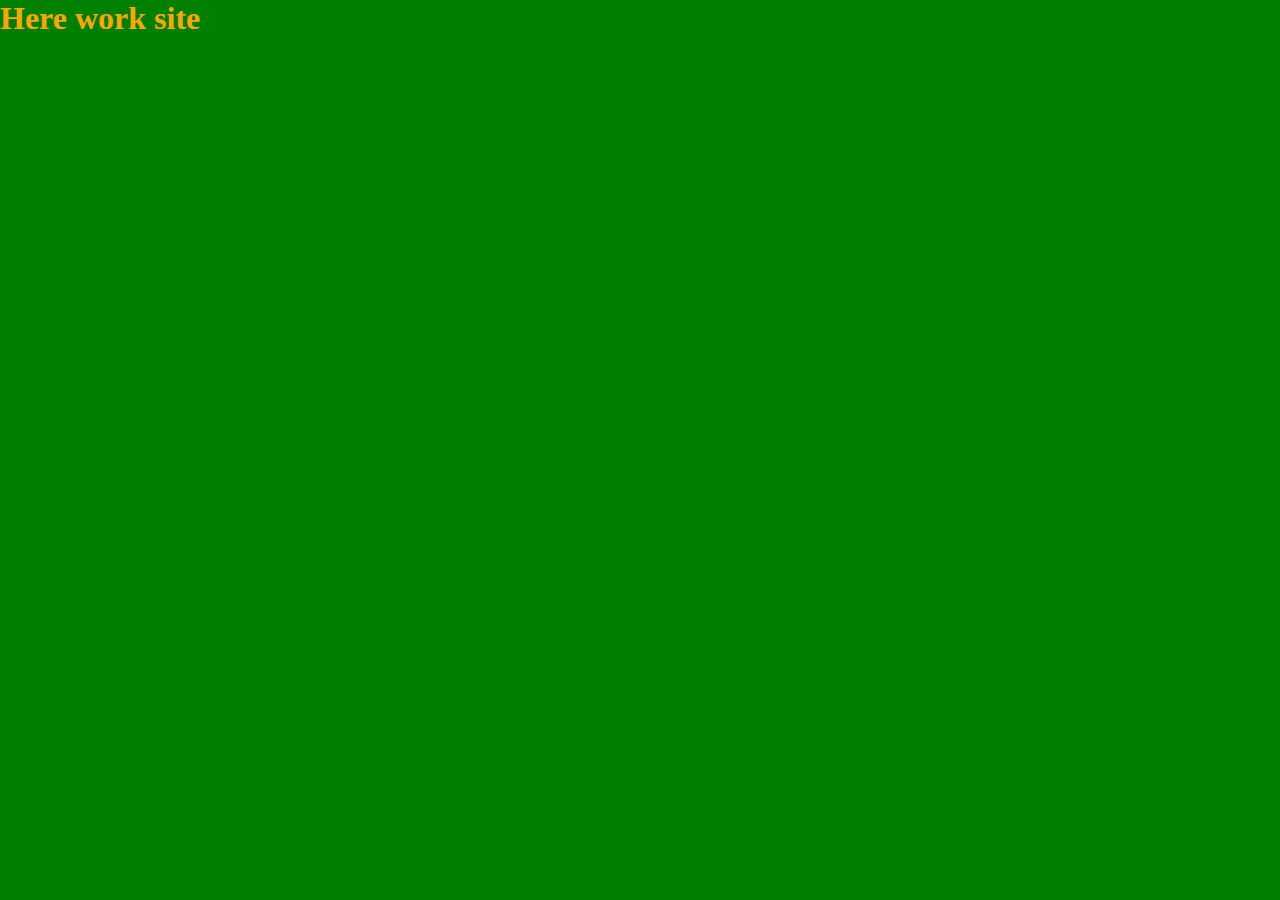
==== index.html @ 8a3ddd98 "add index" ====
<!DOCTYPE html>
<html>
<head>
	<meta charset="utf-8">
	<link rel="stylesheet" type="text/css" href="style.css">
	<title>Salvia</title>
</head>
<body>
	<header><H1>Here work site</H1></header>
	<div class="content"></div>
	<footer></footer>
</body>
</html>
---- style.css ----
body{
	margin: 0;
	background: green;
}
H1{
	color: orange;
	margin: auto;
}
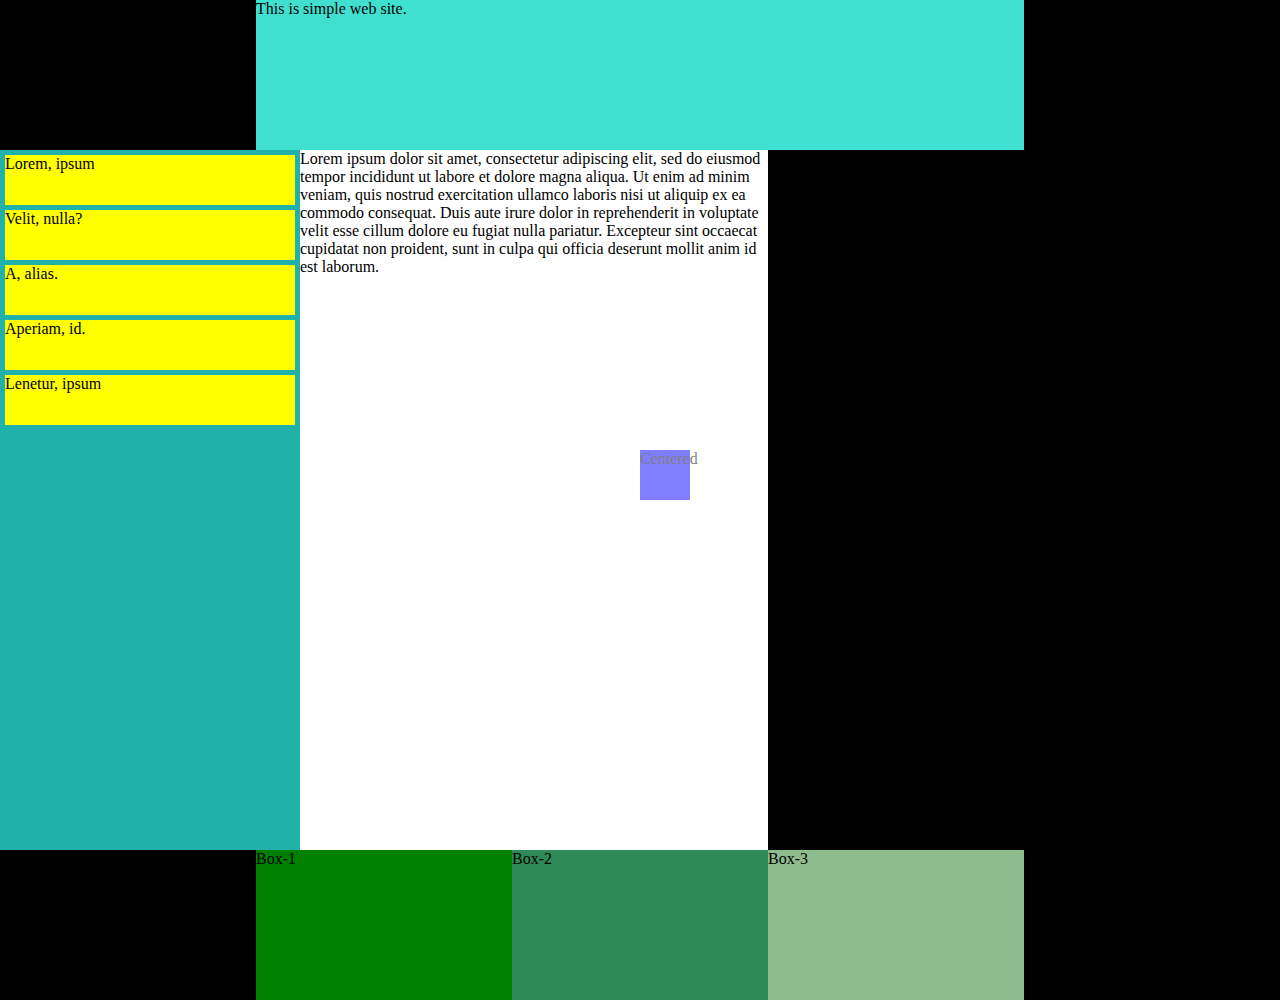
==== commit 85509958: "update+add html" ====
--- a/index.html
+++ b/index.html
@@ -1,13 +1,30 @@
 <!DOCTYPE html>
 <html>
+<meta charset="utf-8">
+<link rel="stylesheet" type="text/css" href="style.css">
 <head>
-	<meta charset="utf-8">
-	<link rel="stylesheet" type="text/css" href="style.css">
-	<title>Salvia</title>
+	<title>Hello site</title>
 </head>
 <body>
-	<header><H1>Here work site</H1></header>
-	<div class="content"></div>
-	<footer></footer>
+	<header>
+		This is simple web site.
+	</header>
+	<div class="flex-container">
+		<div class="nav">
+			<div class="cub1">Lorem, ipsum</div>
+			<div class="cub1">Velit, nulla?</div>
+			<div class="cub1">A, alias.</div>
+			<div class="cub1">Aperiam, id.</div>
+			<div class="cub1">Lenetur, ipsum</div>
+		</div>
+		<div class="content">Lorem ipsum dolor sit amet, consectetur adipiscing elit, sed do eiusmod tempor incididunt ut labore et dolore magna aliqua. Ut enim ad minim veniam, quis nostrud exercitation ullamco laboris nisi ut aliquip ex ea commodo consequat. Duis aute irure dolor in reprehenderit in voluptate velit esse cillum dolore eu fugiat nulla pariatur. Excepteur sint occaecat cupidatat non proident, sunt in culpa qui officia deserunt mollit anim id est laborum.
+			<div class="cub2">Centered</div>
+		</div>
+	</div>
+	<footer>
+		<div class="box1">Box-1</div>
+		<div class="box2">Box-2</div>
+		<div class="box3">Box-3</div>
+	</footer>
 </body>
 </html>--- a/style.css
+++ b/style.css
@@ -1,8 +1,76 @@
 body{
 	margin: 0;
+	background: black;
+}
+header{
+	background: Turquoise;
+	width: 768px;
+	height: 150px;
+	margin: auto;
+}
+.flex-container{
+	justify-content: center;
+	display: inline-flex;
+}
+.nav{
+	flex: item;
+	background: LightSeaGreen;
+	width: 300px;
+	height: 700px;
+}
+.cub1{
+	background: yellow;
+	width: 290px;
+	height: 50px;
+	margin: 5px;
+}
+.content{
+	width: 468px;
+	height: 700px;
+	background: white;
+}
+.cub2{
+	position: absolute;
+	width: 50px;
+	height: 50px;
+	opacity: 50%;
+	background: blue;
+	top: 50%;
+	left: 50%;
+}
+footer{
+	margin: auto;
+	background: white;
+	height: 80px;
+	width: 768px;
+	display: flex;
+}
+
+.box1{
 	background: green;
+	height: 150px;
+	width: 100%;
 }
-H1{
-	color: orange;
-	margin: auto;
+.box2{
+	background: seagreen;
+	height: 150px;
+	width: 100%;
+}
+.box3{
+	background: darkseagreen;
+	height: 150px;
+	width: 100%;
+}
+
+
+@media screen and (max-width: 768px){
+	header{
+		width: 100%;
+	}
+	footer{
+		flex-direction: column;
+	}
+	.flex-container{
+		flex-direction: column;
+	}
 }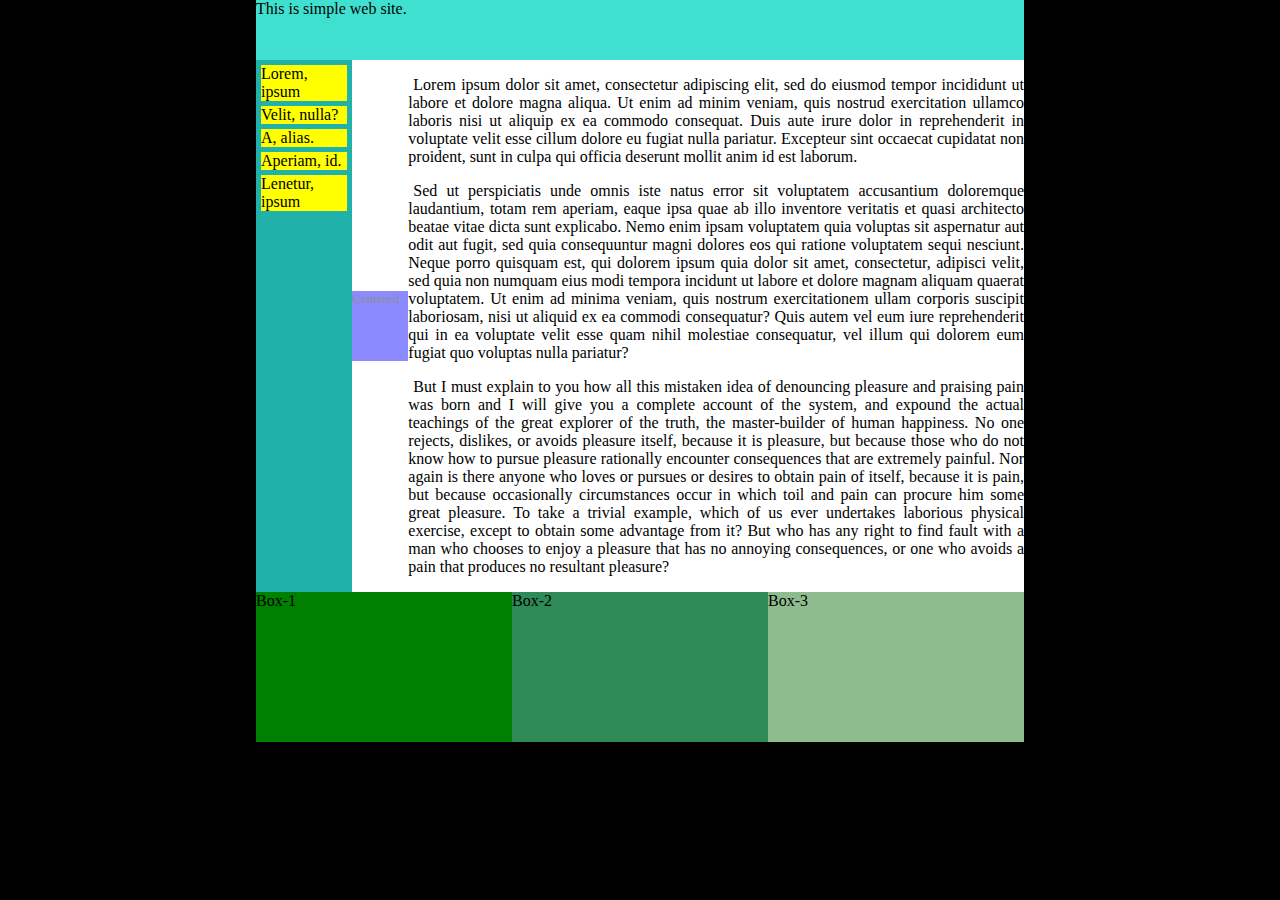
==== commit 4bae39b2: "near ready" ====
--- a/index.html
+++ b/index.html
@@ -17,8 +17,10 @@
 			<div class="cub1">Aperiam, id.</div>
 			<div class="cub1">Lenetur, ipsum</div>
 		</div>
-		<div class="content">Lorem ipsum dolor sit amet, consectetur adipiscing elit, sed do eiusmod tempor incididunt ut labore et dolore magna aliqua. Ut enim ad minim veniam, quis nostrud exercitation ullamco laboris nisi ut aliquip ex ea commodo consequat. Duis aute irure dolor in reprehenderit in voluptate velit esse cillum dolore eu fugiat nulla pariatur. Excepteur sint occaecat cupidatat non proident, sunt in culpa qui officia deserunt mollit anim id est laborum.
 			<div class="cub2">Centered</div>
+			<div class="content"><p>Lorem ipsum dolor sit amet, consectetur adipiscing elit, sed do eiusmod tempor incididunt ut labore et dolore magna aliqua. Ut enim ad minim veniam, quis nostrud exercitation ullamco laboris nisi ut aliquip ex ea commodo consequat. Duis aute irure dolor in reprehenderit in voluptate velit esse cillum dolore eu fugiat nulla pariatur. Excepteur sint occaecat cupidatat non proident, sunt in culpa qui officia deserunt mollit anim id est laborum. </p>
+			<p>Sed ut perspiciatis unde omnis iste natus error sit voluptatem accusantium doloremque laudantium, totam rem aperiam, eaque ipsa quae ab illo inventore veritatis et quasi architecto beatae vitae dicta sunt explicabo. Nemo enim ipsam voluptatem quia voluptas sit aspernatur aut odit aut fugit, sed quia consequuntur magni dolores eos qui ratione voluptatem sequi nesciunt. Neque porro quisquam est, qui dolorem ipsum quia dolor sit amet, consectetur, adipisci velit, sed quia non numquam eius modi tempora incidunt ut labore et dolore magnam aliquam quaerat voluptatem. Ut enim ad minima veniam, quis nostrum exercitationem ullam corporis suscipit laboriosam, nisi ut aliquid ex ea commodi consequatur? Quis autem vel eum iure reprehenderit qui in ea voluptate velit esse quam nihil molestiae consequatur, vel illum qui dolorem eum fugiat quo voluptas nulla pariatur?</p>
+			<p>But I must explain to you how all this mistaken idea of denouncing pleasure and praising pain was born and I will give you a complete account of the system, and expound the actual teachings of the great explorer of the truth, the master-builder of human happiness. No one rejects, dislikes, or avoids pleasure itself, because it is pleasure, but because those who do not know how to pursue pleasure rationally encounter consequences that are extremely painful. Nor again is there anyone who loves or pursues or desires to obtain pain of itself, because it is pain, but because occasionally circumstances occur in which toil and pain can procure him some great pleasure. To take a trivial example, which of us ever undertakes laborious physical exercise, except to obtain some advantage from it? But who has any right to find fault with a man who chooses to enjoy a pleasure that has no annoying consequences, or one who avoids a pain that produces no resultant pleasure?</p>
 		</div>
 	</div>
 	<footer>
--- a/style.css
+++ b/style.css
@@ -5,38 +5,46 @@
 header{
 	background: Turquoise;
 	width: 768px;
-	height: 150px;
+	height: 60px;
 	margin: auto;
 }
+
 .flex-container{
-	justify-content: center;
-	display: inline-flex;
+	height: calc(100% - 95px);
+	width: 768px;
+	float: none;
+	margin: auto;
+	background: white;
+	display: flex;
 }
 .nav{
-	flex: item;
 	background: LightSeaGreen;
-	width: 300px;
-	height: 700px;
+	width: 120px;
 }
 .cub1{
 	background: yellow;
-	width: 290px;
-	height: 50px;
+	width: calc(100% - 10px);
 	margin: 5px;
 }
+
+p{
+	text-indent: 5px;
+}
 .content{
-	width: 468px;
-	height: 700px;
+	width: 100%;
+	height: calc(100% - 50px);
 	background: white;
+	text-align: justify;
 }
 .cub2{
-	position: absolute;
-	width: 50px;
-	height: 50px;
-	opacity: 50%;
+	width: 70px;
+	height: 70px;
+	opacity: 45%;
 	background: blue;
-	top: 50%;
-	left: 50%;
+	font-size: 13px;
+	float: left;
+	margin: auto;
+
 }
 footer{
 	margin: auto;
@@ -66,11 +74,27 @@
 @media screen and (max-width: 768px){
 	header{
 		width: 100%;
+		height: 50px;
 	}
 	footer{
 		flex-direction: column;
+		width: 100%;
+		height: 150px;
 	}
 	.flex-container{
 		flex-direction: column;
+		width: 100%;
+	}
+	.content{
+		width: 100%;
+	}
+	.nav{
+		display: flex;
+		width: 100%;
+		height: 50px;
+	}
+	.cub1{
+		width: 19%;
+		height: 35px;
 	}
 }